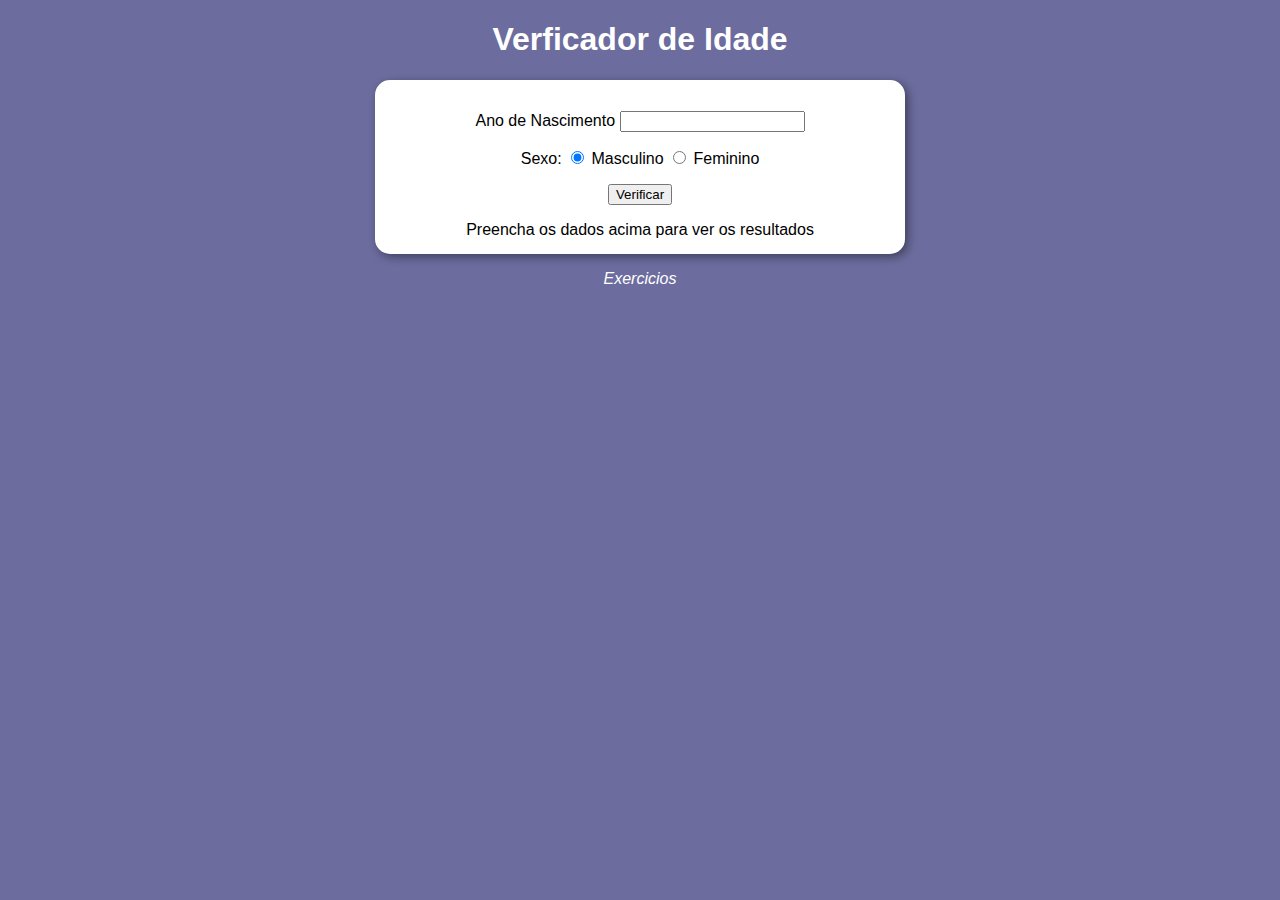
==== pratica_2/index.html @ 1e36d760 "uo" ====
<!DOCTYPE html>
<html lang="pt-br">
<head>
    <meta charset="UTF-8">
    <meta name="viewport" content="width=device-width, initial-scale=1.0">
    <title>Modelo de Exercicio</title>
    <link rel="stylesheet" href="style.css">
</head>
<body>
    <header>
        <h1>Verficador de Idade</h1>
        <section>
            <div>
                <p>Ano de Nascimento
                   <input type="number" name="txtano" id="txtano" min="0">
                </p>
                <p>Sexo:
                    <input type="radio" name="radsexo" id="masc" checked>
                    <label for="masc">Masculino</label>
                    <input type="radio" name="radsexo" id="fem">
                    <label for="fem">Feminino</label>
                </p>
                <p>
                    <input type="button" value="Verificar" onclick="verificar()">
                </p>
            </div>
            <div id="res">
                Preencha os dados acima para ver os resultados
            </div>
        </section>
    </header>
    <footer>
        <p>Exercicios</p>
    </footer>
    <script src="script.js"></script>
</body>
</html>
---- pratica_2/style.css ----
@charset "UTF-8";
body{
    background-color: rgb(108, 108, 158);
    font-family: Arial, Helvetica, sans-serif;
}
header{
    color: white;
    text-align: center;
}
section{
    color: black;
    background-color: white;
    border-radius: 15px;
    padding: 15px;
    width: 500px;
    margin: auto;
    box-shadow: 3px 3px 10px rgba(0, 0, 0, 0.411);
}
footer{
    color: white;
    text-align: center;
    font-style: italic;
}
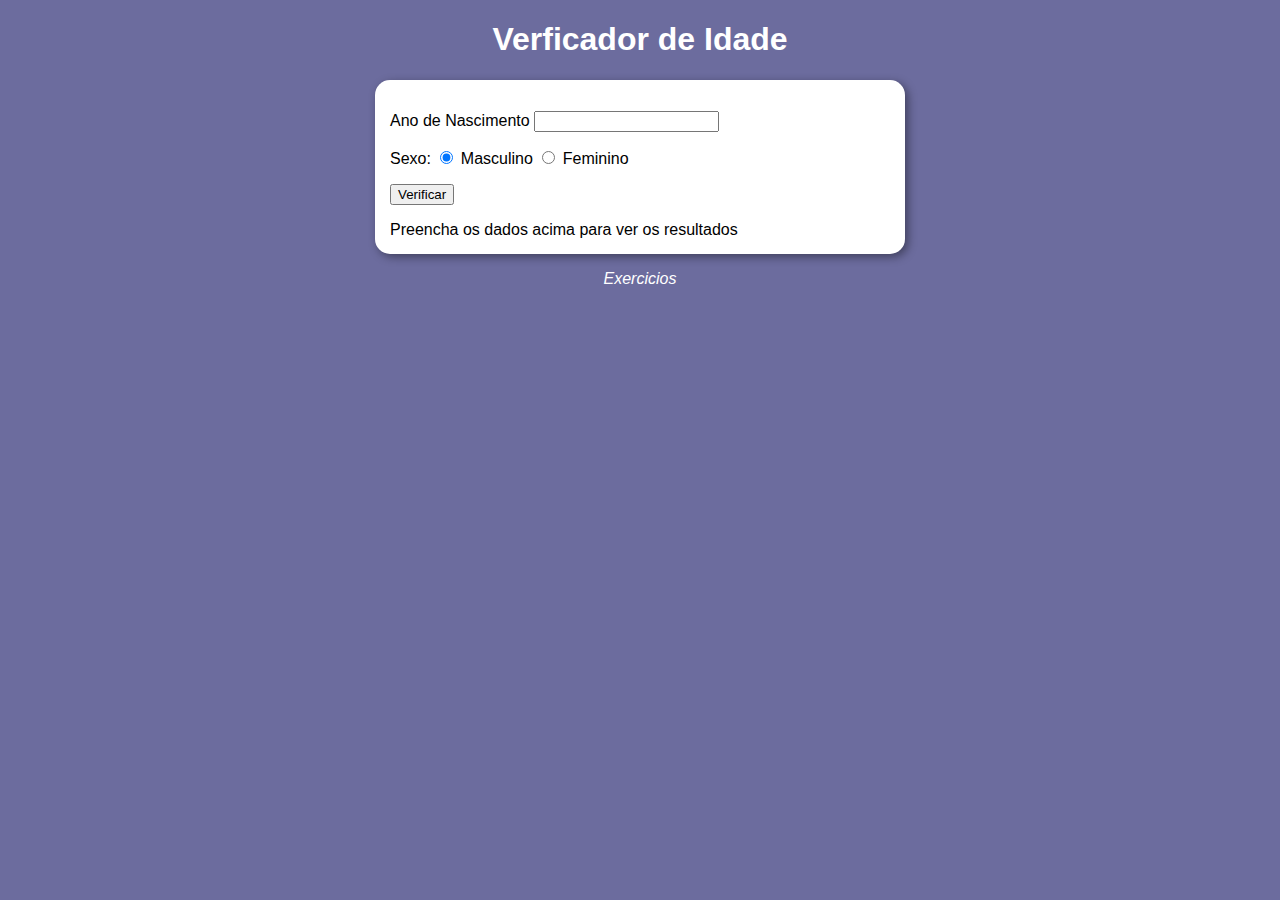
==== commit f2f7f82a: "up" ====
--- a/pratica_2/index.html
+++ b/pratica_2/index.html
@@ -9,15 +9,16 @@
 <body>
     <header>
         <h1>Verficador de Idade</h1>
+    </header>
         <section>
             <div>
                 <p>Ano de Nascimento
                    <input type="number" name="txtano" id="txtano" min="0">
                 </p>
                 <p>Sexo:
-                    <input type="radio" name="radsexo" id="masc" checked>
+                    <input type="radio" name="radsex" id="masc" checked>
                     <label for="masc">Masculino</label>
-                    <input type="radio" name="radsexo" id="fem">
+                    <input type="radio" name="radsex" id="fem">
                     <label for="fem">Feminino</label>
                 </p>
                 <p>
@@ -28,7 +29,7 @@
                 Preencha os dados acima para ver os resultados
             </div>
         </section>
-    </header>
+   
     <footer>
         <p>Exercicios</p>
     </footer>
